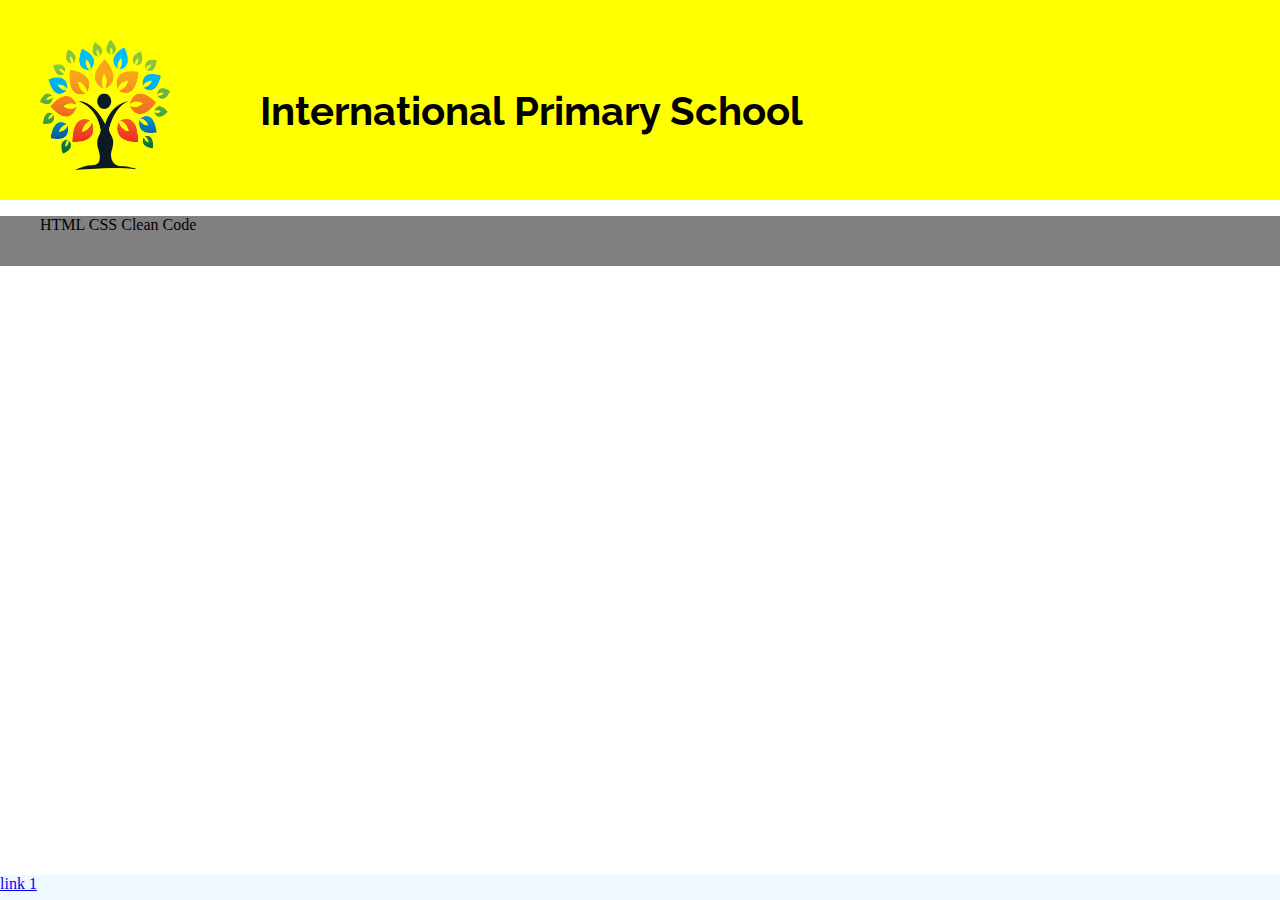
==== index.html @ ada67c82 "header stuff" ====
<!DOCTYPE html>
<html>
<head>
  <meta charset="utf-8" />
  <meta http-equiv="X-UA-Compatible" content="IE=edge">
  <title>IPS - How to WEBDEV</title>
  <meta name="viewport" content="width=device-width, initial-scale=1">
  <link rel="stylesheet" type="text/css" media="screen" href="main.css" />
  <link href="https://fonts.googleapis.com/css?family=Raleway" rel="stylesheet">
  <script src="main.js"></script>
</head>
<body>
  <header>
    <div class="header-logo-bar">
        <img class="ips-logo" src="images/ips-logo.png" alt="logo">
        <h1 class="site-title">International Primary School</h1>
    </div>
    <!-- MENU SECTION-->
    <div class="nav">
      <ul class="menu">
        <li class="section">
          HTML
          <ul class="subs">
            <li class="sub-section">
              What to use it for
            </li>
            <li class="sub-section">
                Tags and Attributes
            </li>
          </ul>
        </li>
        <li class="section">
          CSS
            <ul class="subs">
              <li class="sub-section">
                What to use it for
              </li>
              <li class="sub-section">
                  Rules, Declarations and Properties
              </li>
              <li class="sub-section">
                  Cascading
              </li>
              <li class="sub-section">
                  Box Model, margins, borders and paddings
              </li>
              <li class="sub-section">
                  FlexBox
              </li>
            </ul>
        </li>
        <li class="section">
          Clean Code
            <ul class="subs">
              <li class="sub-section">
                Refactoring
              </li>
              <li class="sub-section">
                DRY, KISS and Separation of concerns
              </li>
            </ul>
        </li>
      </ul>
      <!-- END OF MENU SECTION -->
    </div>
  </header>
  <div id="main-content">
    <!-- Content of other pages should be imported in this div by javascript -->
    <div class="hero-image">

    </div>
    <div class="site-description">

    </div>


  </div>
  <footer>
    <a href="#">link 1</a>
    <a href="#"><img src="" class="fb"></a>
    <a href="#"><img src="" class="tw"></a>
    <a href="#"><img src="" class="li"></a>
  </footer>
  
</body>
</html>
---- main.css ----
body {
  min-height: 100%;
  margin: 0;
}

.site-title {
    
    font-size: 40px;
    text-align: center;
    /* margin: auto; */
    padding: 60px 0px 0px 50px;
    font-family: 'Raleway', sans-serif;
    vertical-align: top;
}
.ips-logo{
    width: 130px;
    height: 130px;
    margin: 40px;


}

.header-logo-bar {
  display: flex;
  height: 200px;
  background-color: yellow;
}

.nav {
  height: 50px;
  width: 100%;
  background-color: grey;
}

footer {
  position: fixed;
  bottom: 0px;
  height: 25px;
  background-color: aliceblue;
  width: 100%;
  margin: 0;
}

.subs {
  display: none;
}

.section {
  display: inline;
}
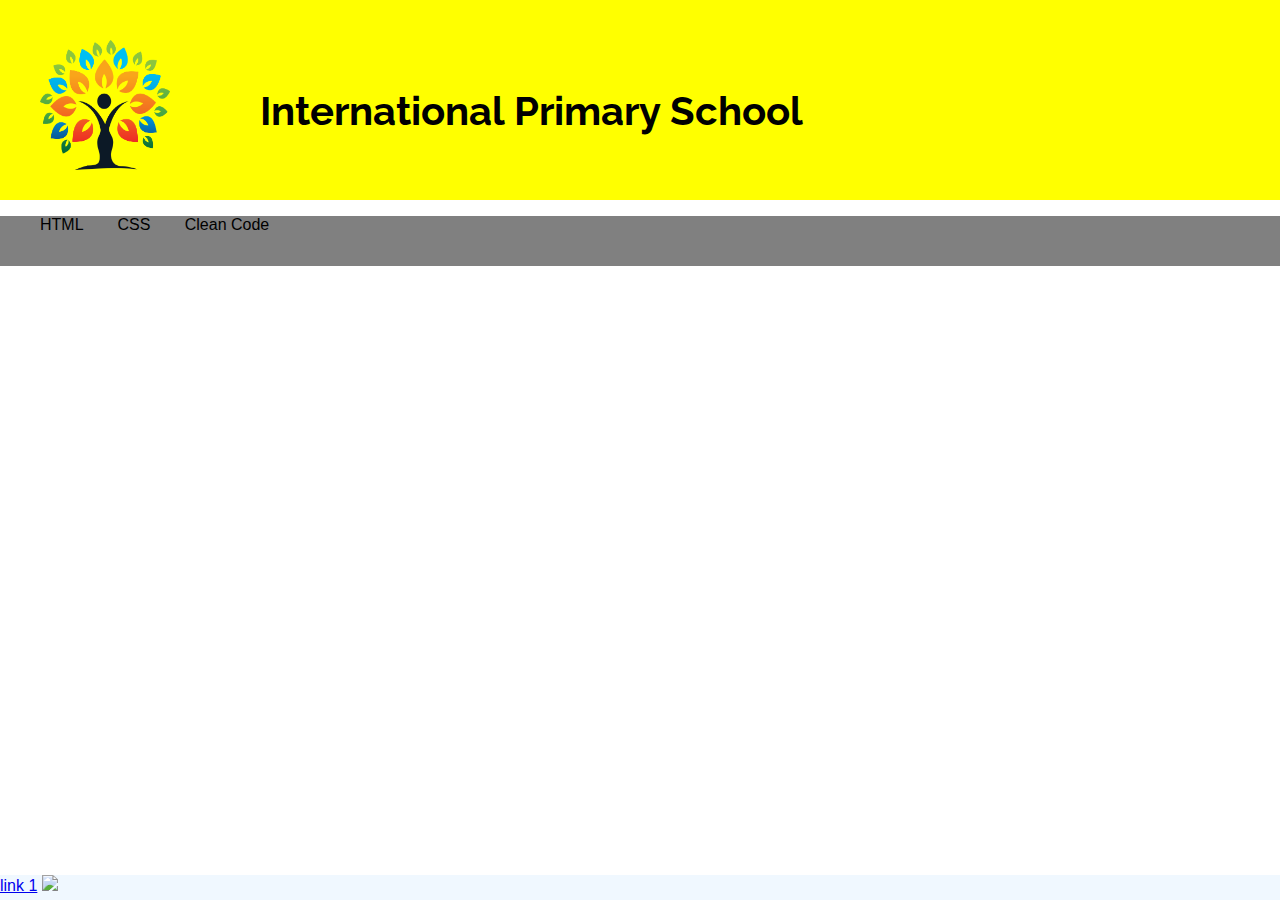
==== commit d8fe4365: "Started Nav" ====
--- a/index.html
+++ b/index.html
@@ -77,7 +77,7 @@
   </div>
   <footer>
     <a href="#">link 1</a>
-    <a href="#"><img src="" class="fb"></a>
+    <a href="#"><img src="FBIcon.png" class="fb"></a>
     <a href="#"><img src="" class="tw"></a>
     <a href="#"><img src="" class="li"></a>
   </footer>
--- a/main.css
+++ b/main.css
@@ -1,6 +1,7 @@
 body {
   min-height: 100%;
   margin: 0;
+  font-family: sans-serif;
 }
 
 .site-title {
@@ -47,4 +48,15 @@
 
 .section {
   display: inline;
-}+  padding-right: 30px;
+}
+
+.sub-section{
+    display: none;
+}
+
+.section:hover .subs{
+    display: block;
+
+}
+
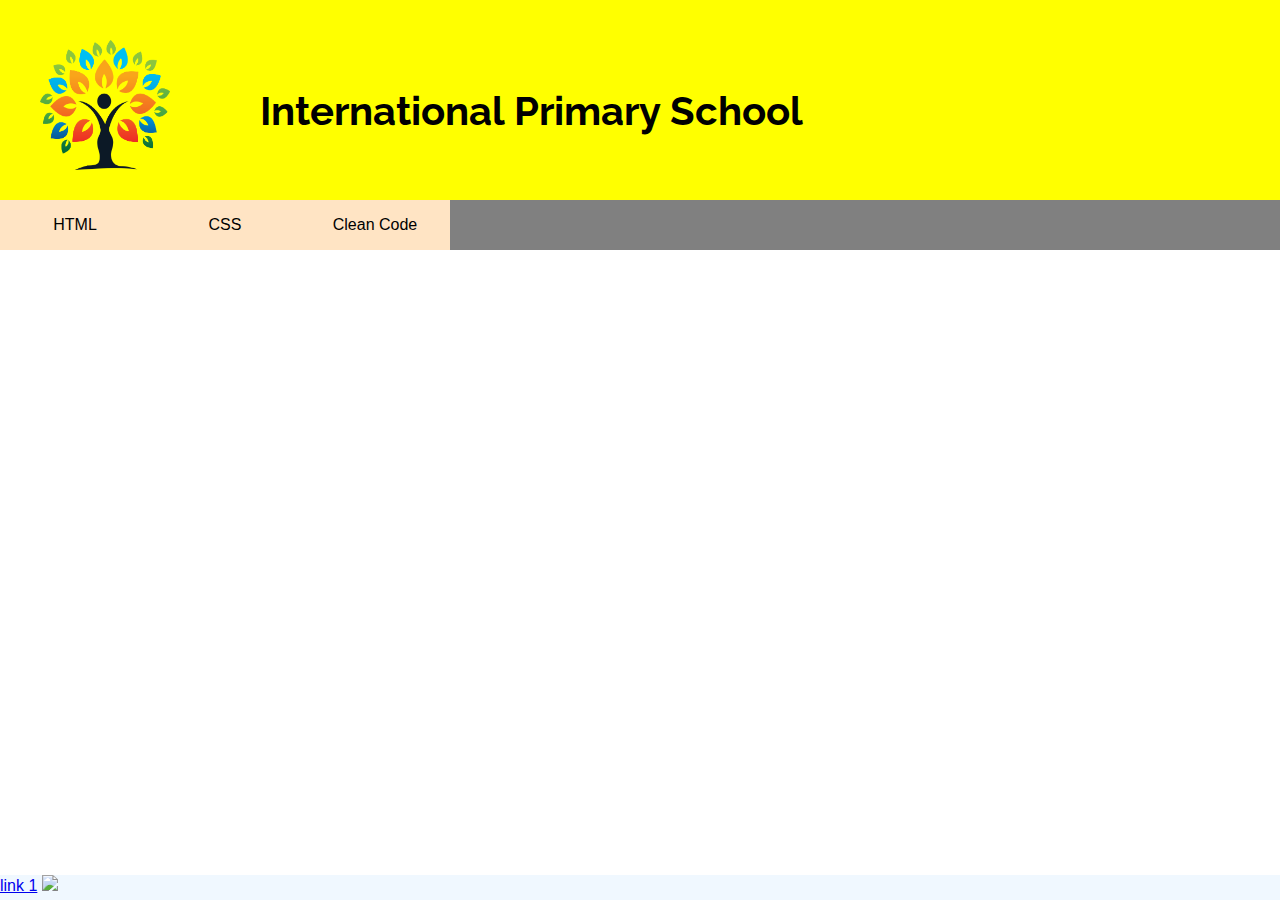
==== commit 886ca88f: "navigation half way there" ====
--- a/index.html
+++ b/index.html
@@ -19,7 +19,7 @@
     <div class="nav">
       <ul class="menu">
         <li class="section">
-          HTML
+          <button class="sectionBtn">HTML</button>
           <ul class="subs">
             <li class="sub-section">
               What to use it for
@@ -30,7 +30,7 @@
           </ul>
         </li>
         <li class="section">
-          CSS
+            <button class="sectionBtn">CSS</button>
             <ul class="subs">
               <li class="sub-section">
                 What to use it for
@@ -50,7 +50,7 @@
             </ul>
         </li>
         <li class="section">
-          Clean Code
+            <button class="sectionBtn">Clean Code</button>
             <ul class="subs">
               <li class="sub-section">
                 Refactoring
--- a/main.css
+++ b/main.css
@@ -42,21 +42,64 @@
   margin: 0;
 }
 
+.menu {
+  margin: auto;
+  height: 100%;
+  padding: 0 0;
+  text-align: center;
+  /* overflow: hidden; */
+}
+
 .subs {
   display: none;
+  position: absolute;
+  background-color: #f9f9f9;
+  min-width: 160px;
+  box-shadow: 0px 8px 16px 0px rgba(0,0,0,0.2);
+  z-index: 1;
 }
 
 .section {
   display: inline;
-  padding-right: 30px;
+  /* padding-right: 30px; */
+  width: 150px;
+  height: 100%;
+  border: 2px;
+  background-color: bisque;
+  float: left;
 }
 
-.sub-section{
-    display: none;
-}
-
-.section:hover .subs{
-    display: block;
+/* Dropdown button */
+.section .sectionBtn {
+  font-size: 16px; 
+  border: none;
+  outline: none;
+  color: black;
+  padding: 16px 16px;
+  background-color: inherit;
+  font-family: inherit; /* Important for vertical align on mobile phones */
+  margin: 0; /* Important for vertical align on mobile phones */
+  width: 100%;
 
 }
 
+.section:hover .sectionBtn {
+  background-color: darkgoldenrod;
+}
+
+
+.section:hover .subs{
+    display: inline;
+}
+
+.sub-section:hover {
+  background-color: darkgray;
+  height: 30px;
+}
+
+.sub-section {
+  height: 30px;
+  vertical-align: middle;
+  padding: 10px;
+  list-style-type: none;
+}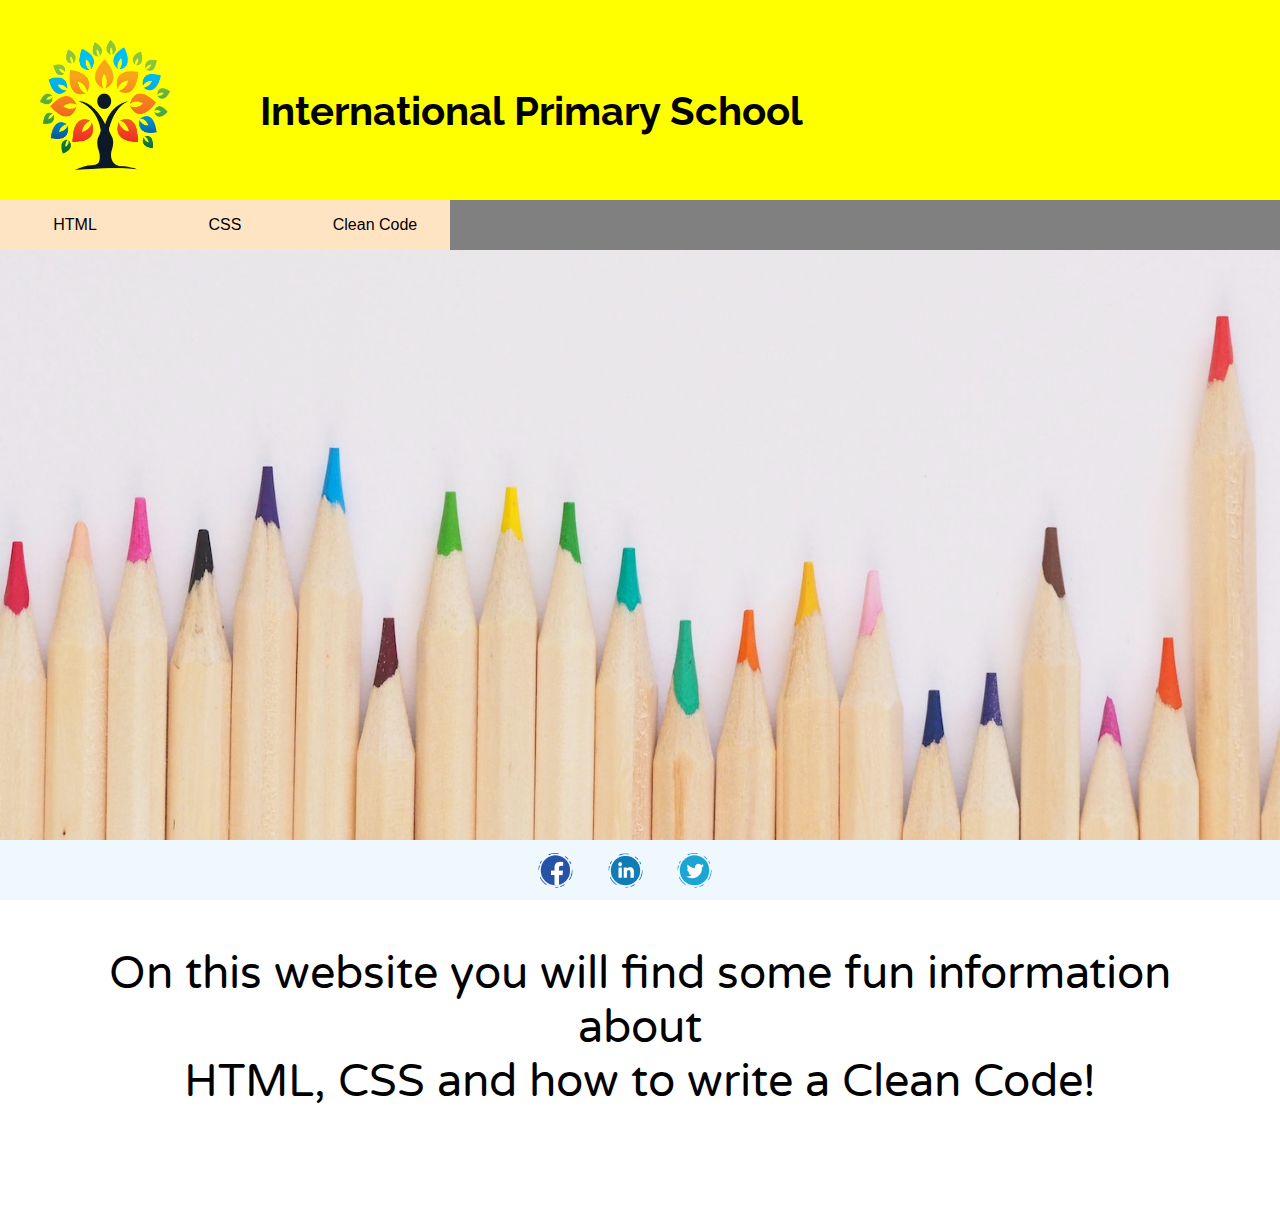
==== commit 727a7d8c: "Merge branch 'indexTemplate' of github.com:simSmulders/Number-4 into indexTemplate" ====
--- a/index.html
+++ b/index.html
@@ -6,7 +6,7 @@
   <title>IPS - How to WEBDEV</title>
   <meta name="viewport" content="width=device-width, initial-scale=1">
   <link rel="stylesheet" type="text/css" media="screen" href="main.css" />
-  <link href="https://fonts.googleapis.com/css?family=Raleway" rel="stylesheet">
+  <link href="https://fonts.googleapis.com/css?family=Fjalla+One|Varela+Round|Raleway" rel="stylesheet">
   <script src="main.js"></script>
 </head>
 <body>
@@ -65,21 +65,25 @@
     </div>
   </header>
   <div id="main-content">
+
     <!-- Content of other pages should be imported in this div by javascript -->
     <div class="hero-image">
+      <img class="hero-img" src="images/hero-image-1.jpg" alt="Hero Image">
 
     </div>
     <div class="site-description">
+      <p class="description-text">On this website you will find some fun information about <br> HTML, CSS and how to write a Clean Code!</p>
 
     </div>
 
 
   </div>
   <footer>
-    <a href="#">link 1</a>
-    <a href="#"><img src="FBIcon.png" class="fb"></a>
-    <a href="#"><img src="" class="tw"></a>
-    <a href="#"><img src="" class="li"></a>
+      <div class="icons-container">
+        <a href="#" ><img src="images/FBIcon.png" class="social-media-icons" alt="Facebook"></a>
+        <a href="#" ><img src="images/LinkedInIcon.png" class="social-media-icons" alt="LinkedIn"></a>
+        <a href="#"><img src="images/Twitter.png" class="social-media-icons" alt="Twitter"></a>
+    </div>
   </footer>
   
 </body>
--- a/main.css
+++ b/main.css
@@ -5,7 +5,6 @@
 }
 
 .site-title {
-    
     font-size: 40px;
     text-align: center;
     /* margin: auto; */
@@ -17,8 +16,6 @@
     width: 130px;
     height: 130px;
     margin: 40px;
-
-
 }
 
 .header-logo-bar {
@@ -33,13 +30,40 @@
   background-color: grey;
 }
 
+.hero-img{
+   width: 100%;
+}
+
+.site-description{
+  height: 300px;
+  text-align: center;
+  padding: 30px;
+} 
+
+.description-text{
+    font-family: 'Varela Round', sans-serif;
+    font-size: 45px;
+    padding: 20px;
+}
+
 footer {
   position: fixed;
   bottom: 0px;
-  height: 25px;
+  height: 60px;
   background-color: aliceblue;
   width: 100%;
   margin: 0;
+  justify-content: center;
+}
+.icons-container{
+    margin: auto;
+    text-align: center;
+}
+.social-media-icons{
+    width: 35px;
+    height:  35px;
+    padding-right: 30px;
+    padding-top: 13px;
 }
 
 .menu {
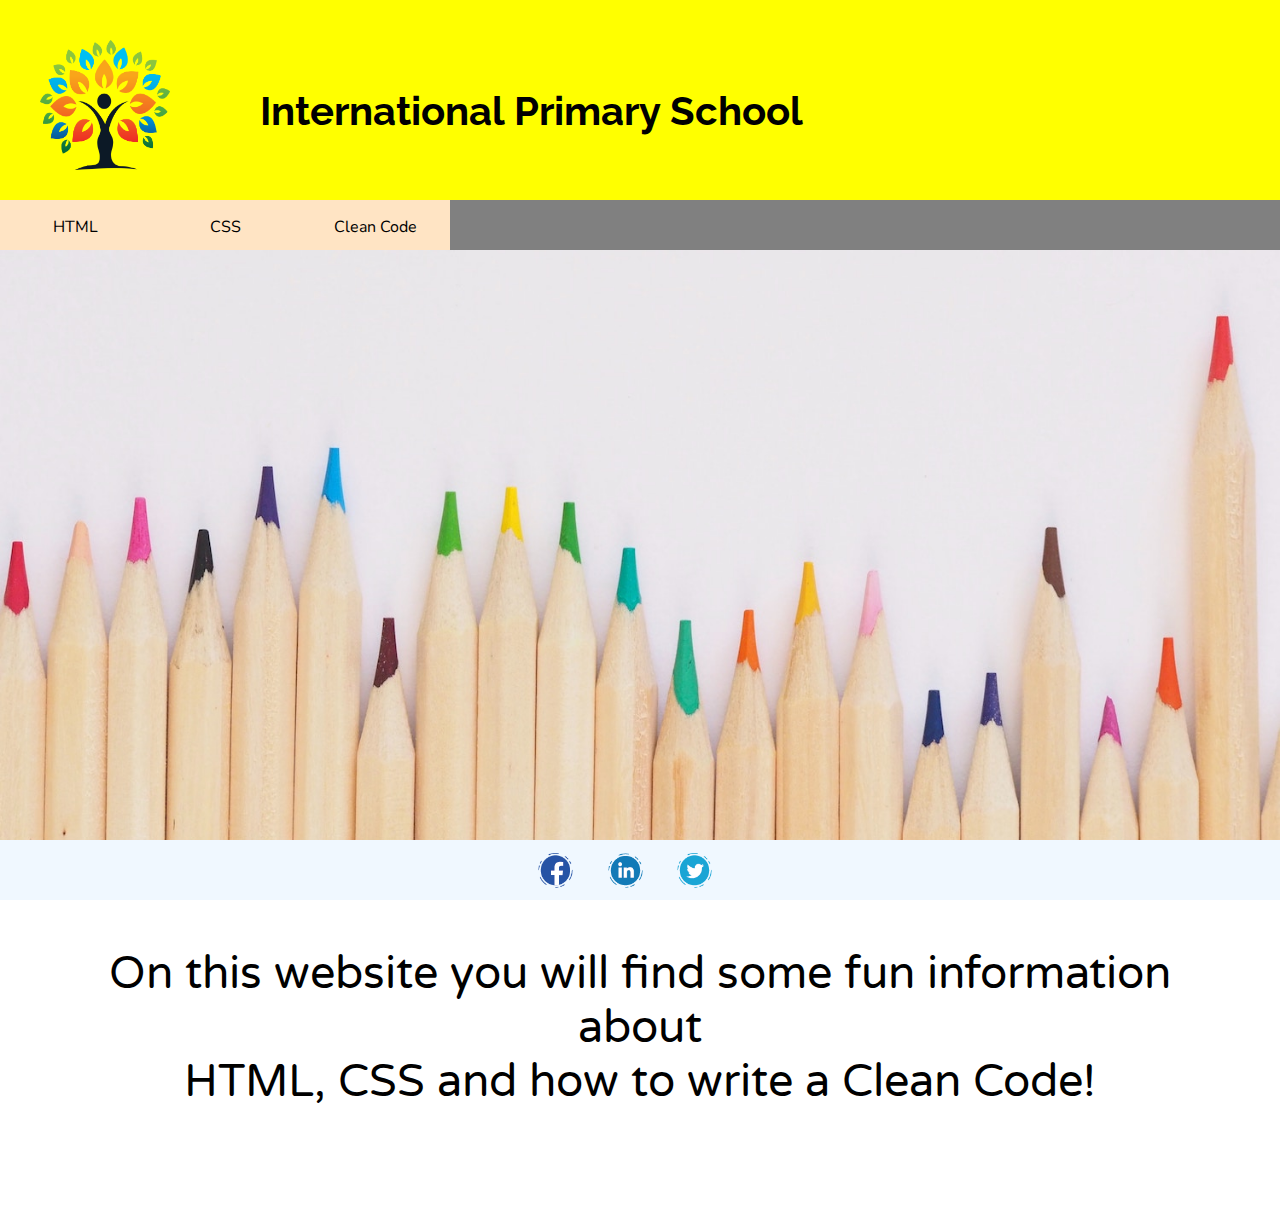
==== commit 53e46763: "Font Nav Fixed" ====
--- a/index.html
+++ b/index.html
@@ -6,7 +6,7 @@
   <title>IPS - How to WEBDEV</title>
   <meta name="viewport" content="width=device-width, initial-scale=1">
   <link rel="stylesheet" type="text/css" media="screen" href="main.css" />
-  <link href="https://fonts.googleapis.com/css?family=Fjalla+One|Varela+Round|Raleway" rel="stylesheet">
+  <link href="https://fonts.googleapis.com/css?family=Fjalla+One|Varela+Round|Raleway|Nunito" rel="stylesheet">
   <script src="main.js"></script>
 </head>
 <body>
--- a/main.css
+++ b/main.css
@@ -28,6 +28,7 @@
   height: 50px;
   width: 100%;
   background-color: grey;
+  font-family: 'Nunito', sans-serif;   
 }
 
 .hero-img{
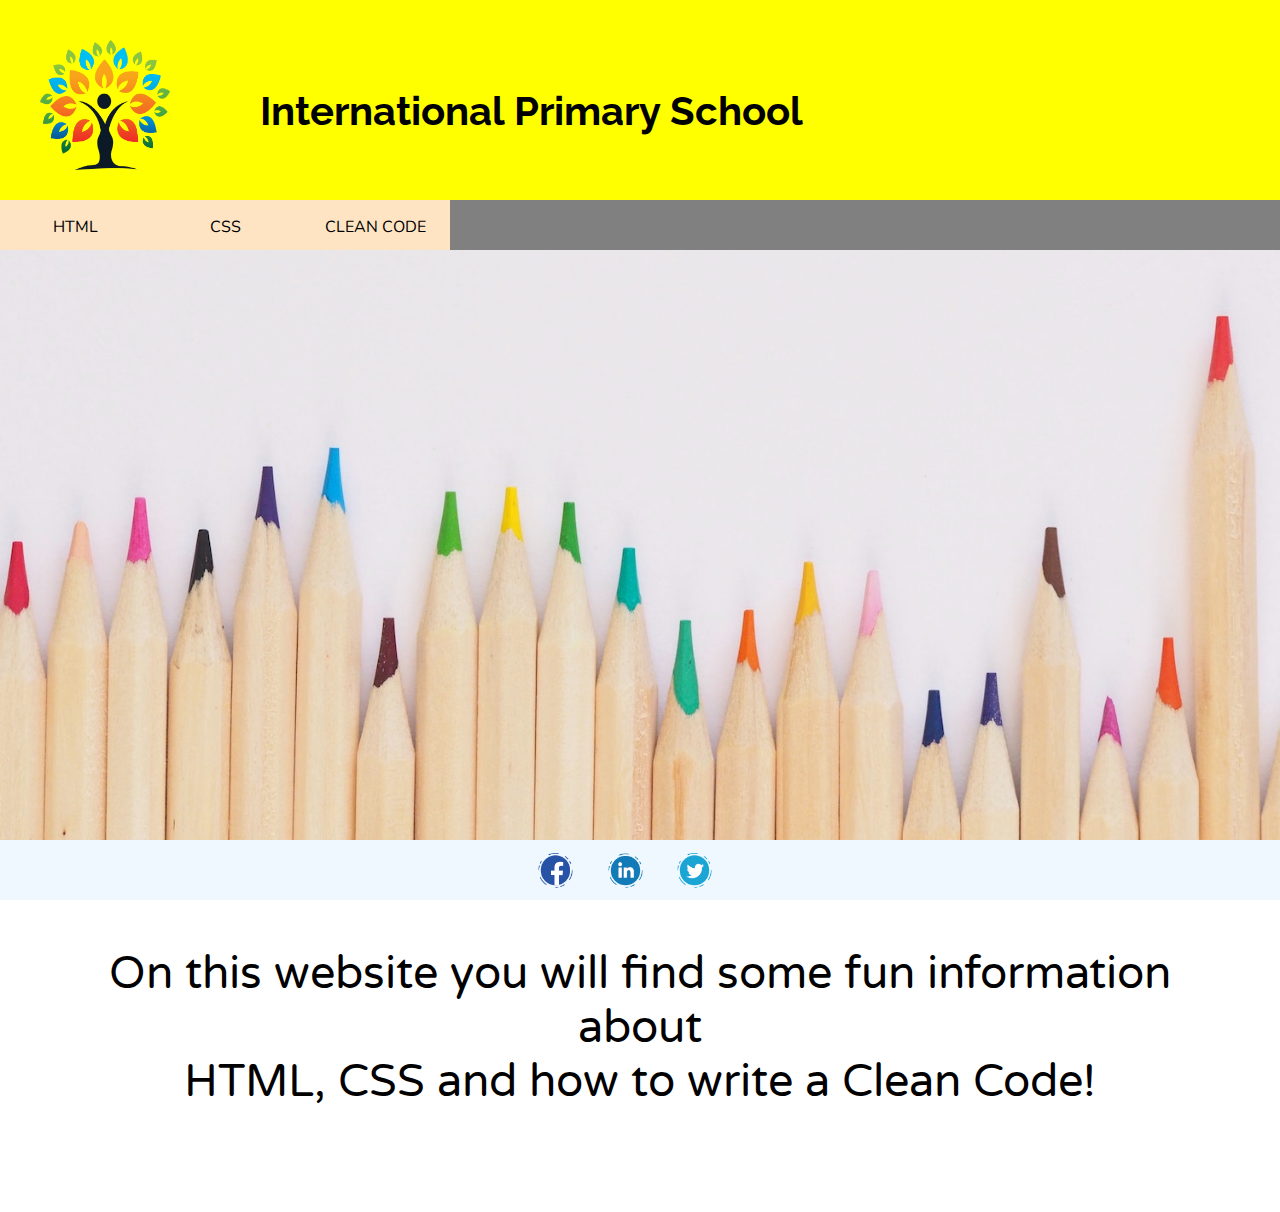
==== commit cc558024: "Merge branch 'indexTemplate' of github.com:simSmulders/Number-4 into indexTemplate" ====
--- a/index.html
+++ b/index.html
@@ -21,12 +21,16 @@
         <li class="section">
           <button class="sectionBtn">HTML</button>
           <ul class="subs">
-            <li class="sub-section">
-              What to use it for
-            </li>
-            <li class="sub-section">
-                Tags and Attributes
-            </li>
+            <a href="html-1.html" class="sub-section-link">
+              <li class="sub-section">
+                What to use it for
+              </li>
+            </a>
+            <a href="html-2.html" class="sub-section-link">
+              <li class="sub-section">
+                  Tags and Attributes
+              </li>
+            </a>
           </ul>
         </li>
         <li class="section">
--- a/main.css
+++ b/main.css
@@ -92,6 +92,7 @@
   border: 2px;
   background-color: bisque;
   float: left;
+  
 }
 
 /* Dropdown button */
@@ -105,7 +106,7 @@
   font-family: inherit; /* Important for vertical align on mobile phones */
   margin: 0; /* Important for vertical align on mobile phones */
   width: 100%;
-
+  text-transform: uppercase;
 }
 
 .section:hover .sectionBtn {
@@ -127,4 +128,9 @@
   vertical-align: middle;
   padding: 10px;
   list-style-type: none;
+}
+
+.sub-section-link {
+  text-decoration: none;
+
 }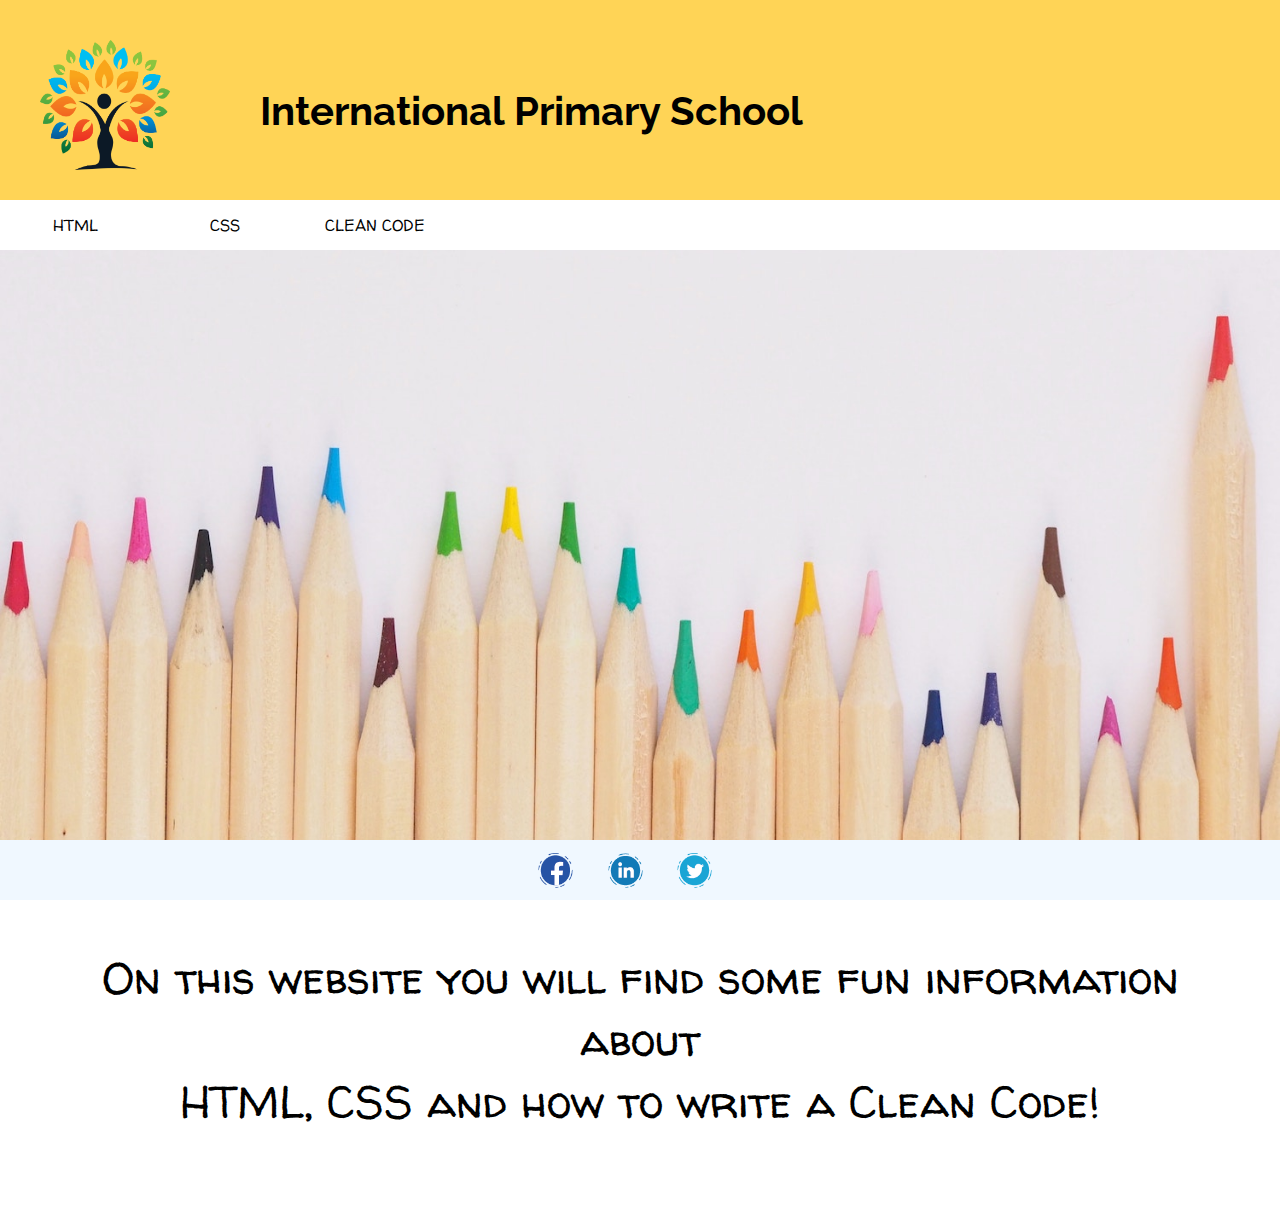
==== commit 76084631: "Merge pull request #4 from simSmulders/indexTemplate" ====
--- a/index.html
+++ b/index.html
@@ -6,7 +6,7 @@
   <title>IPS - How to WEBDEV</title>
   <meta name="viewport" content="width=device-width, initial-scale=1">
   <link rel="stylesheet" type="text/css" media="screen" href="main.css" />
-  <link href="https://fonts.googleapis.com/css?family=Fjalla+One|Varela+Round|Raleway|Nunito" rel="stylesheet">
+  <link href="https://fonts.googleapis.com/css?family=Walter+Turncoat|Varela+Round|Raleway|Nunito" rel="stylesheet">
   <script src="main.js"></script>
 </head>
 <body>
--- a/main.css
+++ b/main.css
@@ -21,14 +21,14 @@
 .header-logo-bar {
   display: flex;
   height: 200px;
-  background-color: yellow;
+  background-color: #ffd456;
 }
 
 .nav {
   height: 50px;
   width: 100%;
-  background-color: grey;
-  font-family: 'Nunito', sans-serif;   
+  background-color:white;
+  font-family: 'Walter Turncoat', sans-serif;
 }
 
 .hero-img{
@@ -42,7 +42,7 @@
 } 
 
 .description-text{
-    font-family: 'Varela Round', sans-serif;
+    font-family: 'Walter Turncoat', sans-serif;
     font-size: 45px;
     padding: 20px;
 }
@@ -90,7 +90,7 @@
   width: 150px;
   height: 100%;
   border: 2px;
-  background-color: bisque;
+  
   float: left;
   
 }
@@ -101,7 +101,7 @@
   border: none;
   outline: none;
   color: black;
-  padding: 16px 16px;
+  padding: 14px;
   background-color: inherit;
   font-family: inherit; /* Important for vertical align on mobile phones */
   margin: 0; /* Important for vertical align on mobile phones */
@@ -110,7 +110,7 @@
 }
 
 .section:hover .sectionBtn {
-  background-color: darkgoldenrod;
+  background-color: #1EB4E9;
 }
 
 
@@ -119,7 +119,7 @@
 }
 
 .sub-section:hover {
-  background-color: darkgray;
+  background-color: #89C149;
   height: 30px;
 }
 
@@ -127,7 +127,7 @@
   height: 30px;
   vertical-align: middle;
   padding: 10px;
-  list-style-type: none;
+  /* list-style-type: none; */
 }
 
 .sub-section-link {
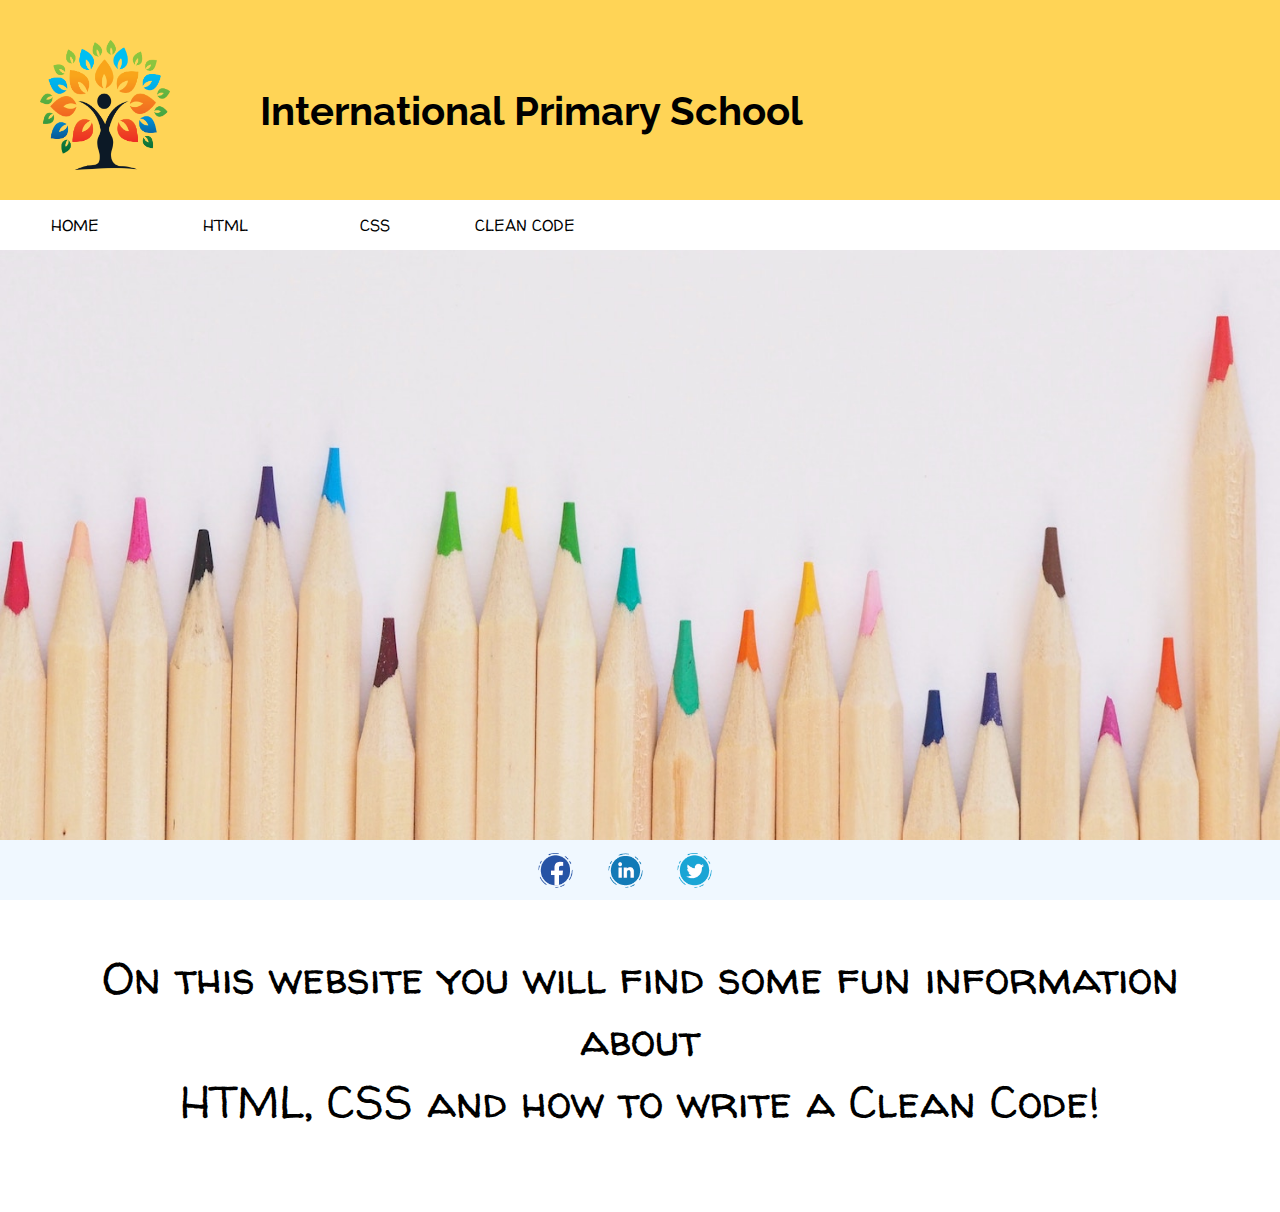
==== commit d33ee502: "fixed menu links" ====
--- a/index.html
+++ b/index.html
@@ -18,6 +18,9 @@
     <!-- MENU SECTION-->
     <div class="nav">
       <ul class="menu">
+          <li class="section">
+              <a href="index.html"><button class="sectionBtn">home</button></a>
+            </li>
         <li class="section">
           <button class="sectionBtn">HTML</button>
           <ul class="subs">
@@ -36,32 +39,46 @@
         <li class="section">
             <button class="sectionBtn">CSS</button>
             <ul class="subs">
-              <li class="sub-section">
-                What to use it for
-              </li>
-              <li class="sub-section">
-                  Rules, Declarations and Properties
-              </li>
-              <li class="sub-section">
-                  Cascading
-              </li>
-              <li class="sub-section">
-                  Box Model, margins, borders and paddings
-              </li>
-              <li class="sub-section">
-                  FlexBox
-              </li>
+              <a href="content-css-intro.html" class="sub-section-link">
+                <li class="sub-section">
+                  What to use it for
+                </li>
+              </a>
+              <a href="content-css-rules.html" class="sub-section-link">
+                <li class="sub-section">
+                    Rules, Declarations and Properties
+                </li>
+              </a>
+              <a href="content-css-cascading.html" class="sub-section-link">
+                <li class="sub-section">
+                    Cascading
+                </li>
+              </a>
+              <a href="content-css-box-model.html" class="sub-section-link">
+                <li class="sub-section">
+                    Box Model, margins, borders and paddings
+                </li>
+              </a>
+              <a href="content-css-flexbox.html" class="sub-section-link">
+                <li class="sub-section">
+                    FlexBox
+                </li>
+              </a>
             </ul>
         </li>
         <li class="section">
             <button class="sectionBtn">Clean Code</button>
             <ul class="subs">
-              <li class="sub-section">
-                Refactoring
-              </li>
-              <li class="sub-section">
-                DRY, KISS and Separation of concerns
-              </li>
+              <a href="content8.html" class="sub-section-link">
+                <li class="sub-section">
+                  Refactoring
+                </li>
+              </a>
+              <a href="content9.html" class="sub-section-link">
+                <li class="sub-section">
+                  DRY, KISS and Separation of concerns
+                </li>
+              </a>
             </ul>
         </li>
       </ul>
--- a/main.css
+++ b/main.css
@@ -7,7 +7,6 @@
 .site-title {
     font-size: 40px;
     text-align: center;
-    /* margin: auto; */
     padding: 60px 0px 0px 50px;
     font-family: 'Raleway', sans-serif;
     vertical-align: top;
@@ -81,7 +80,6 @@
   background-color: #f9f9f9;
   min-width: 160px;
   box-shadow: 0px 8px 16px 0px rgba(0,0,0,0.2);
-  z-index: 1;
 }
 
 .section {
@@ -107,6 +105,7 @@
   margin: 0; /* Important for vertical align on mobile phones */
   width: 100%;
   text-transform: uppercase;
+  cursor: pointer;
 }
 
 .section:hover .sectionBtn {
